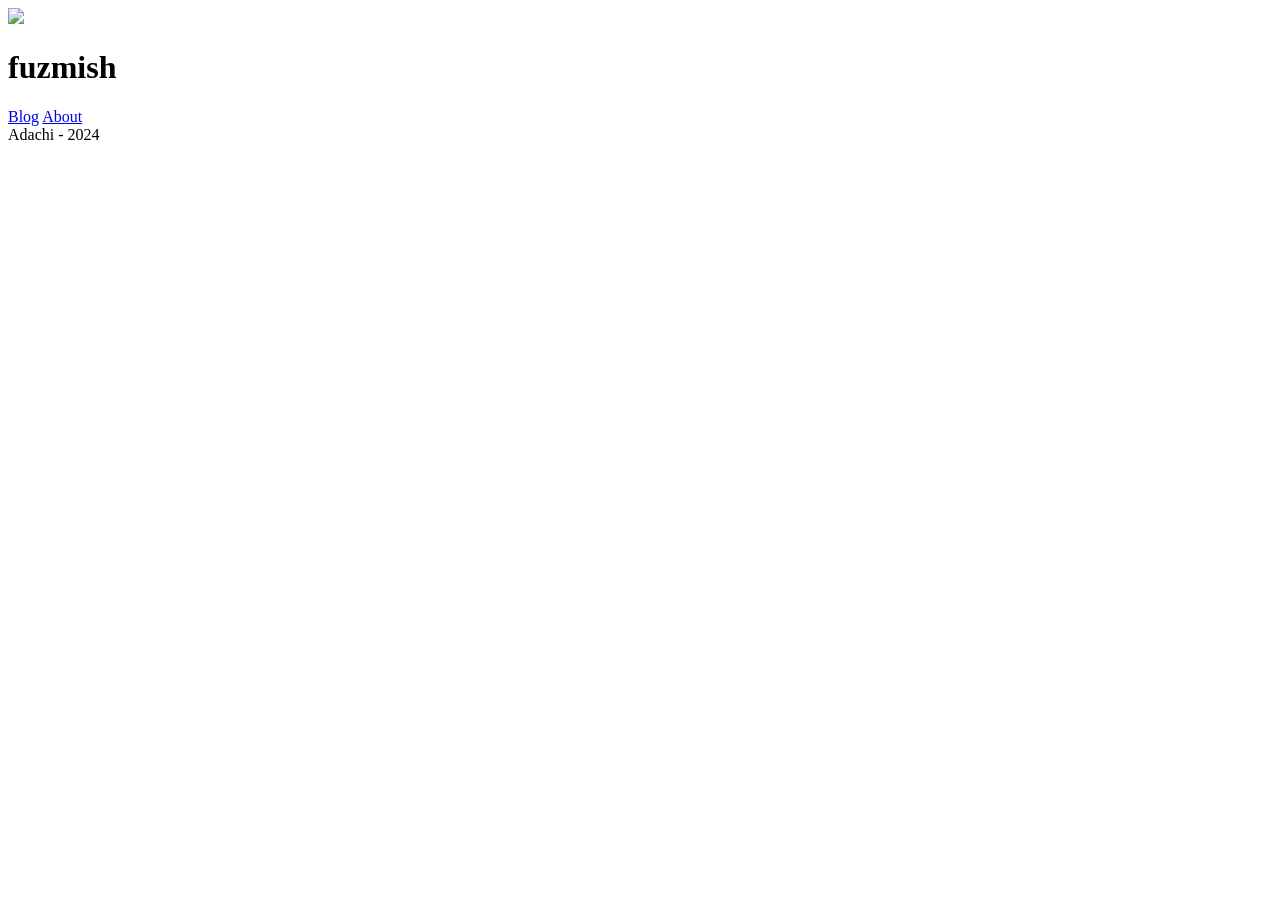
==== docs/index.html @ 8080a679 "e610ff02aa6e6e39d46fd8c698c9db8d4b856988" ====
<!doctype html><html><head><meta name=generator content="Hugo 0.150.0"><meta charset=utf-8><meta name=viewport content="width=device-width,initial-scale=1"><title>fuzmish</title><link rel=stylesheet href=/common.css><link rel=stylesheet href=/index.css><link rel=preconnect href=https://fonts.googleapis.com><link rel=preconnect href=https://fonts.gstatic.com crossorigin><link href="https://fonts.googleapis.com/css2?family=Zen+Old+Mincho:wght@400;700&display=swap" rel=stylesheet></head><body><div class=overlay><div class=content><img class=avatar src=https://avatars.githubusercontent.com/u/71511927><h1>fuzmish</h1><div class=links><a href=https://github.com/fuzmish title=GitHub><span class="si github" style=font-size:250%></span></a></div><div class=links><a href=/posts/>Blog</a>
<a href=/about/>About</a></div></div><div class=caption>&nbsp;</div></div><script>(function(){function e(){const e=[{url:"/images/0025.jpeg",caption:"Minato Mirai - 2023"},{url:"/images/0034.jpeg",caption:"Minato Mirai - 2023"},{url:"/images/0053.jpeg",caption:"Azabudai - 2023"},{url:"/images/0059.jpeg",caption:"San Francisco - 2023"},{url:"/images/0069.jpeg",caption:"Ikebukuro - 2023"},{url:"/images/0072.jpeg",caption:"San Francisco - 2023"},{url:"/images/0083.jpeg",caption:"San Francisco - 2023"},{url:"/images/0085.jpeg",caption:"Katsushika - 2024"},{url:"/images/0098.jpeg",caption:"Katsushika - 2024"},{url:"/images/0128.jpeg",caption:"Katsushika - 2024"},{url:"/images/0174.jpeg",caption:"Katsushika - 2024"},{url:"/images/0211.jpeg",caption:"Adachi - 2024"},{url:"/images/0289.jpeg",caption:"Minobu - 2024"},{url:"/images/0327.jpeg",caption:"Lake Motosu - 2024"},{url:"/images/0362.jpeg",caption:"Ogikubo - 2024"},{url:"/images/0367.jpeg",caption:"Ogikubo - 2024"},{url:"/images/0371.jpeg",caption:"Ogikubo - 2024"},{url:"/images/0528.jpeg",caption:"Shibuya - 2024"}],t=e[Math.floor(Math.random()*e.length)],n=document.querySelector("body");n&&(n.style.backgroundImage=`url("${t.url}")`);const s=document.querySelector(".caption");s&&(s.textContent=t.caption)}e(),document.querySelector(".avatar")?.addEventListener("click",e)})()</script></body></html>
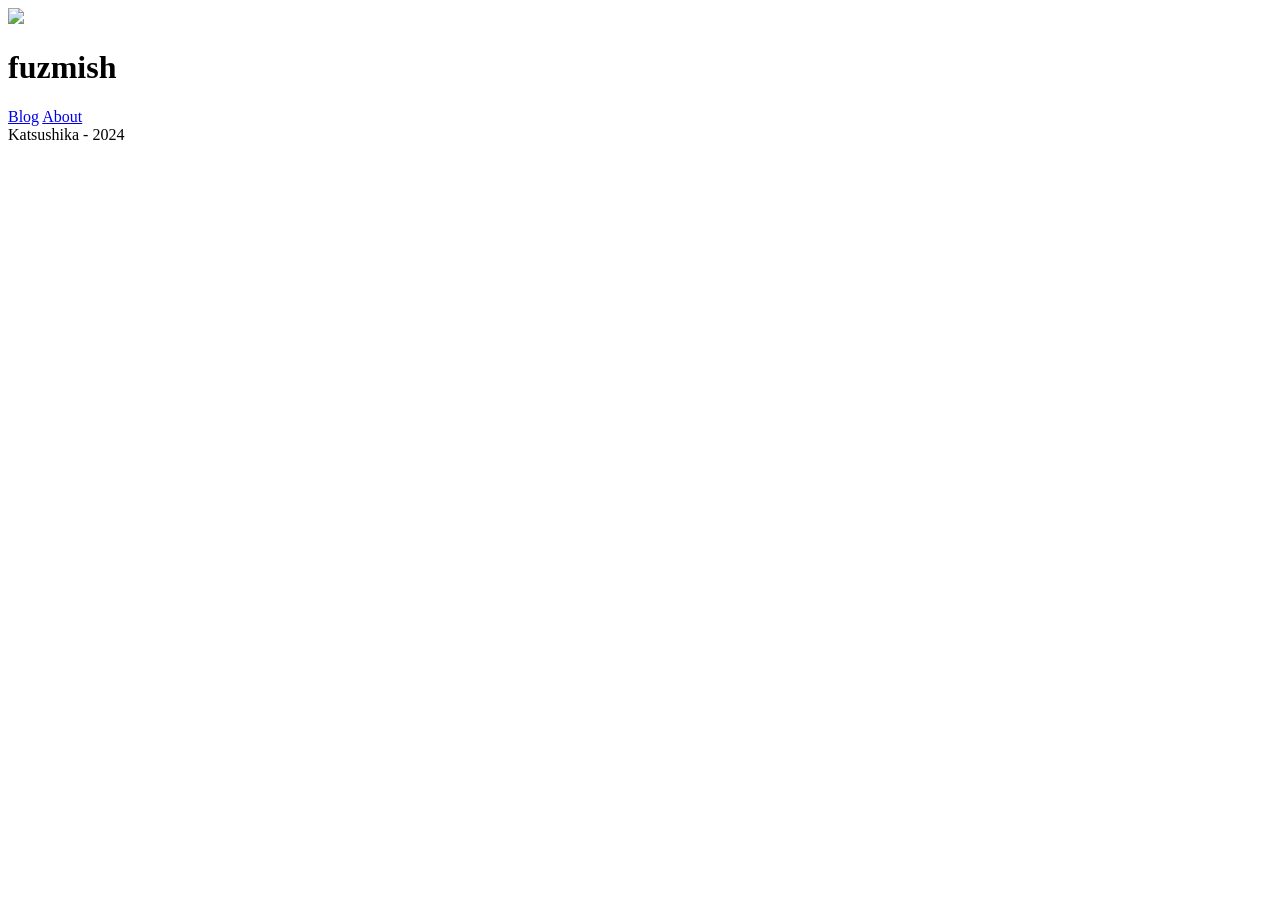
==== commit c8f7c00a: "26f03edd2e6f06bee75d2e31c795c2c0ade25ae5" ====
--- a/docs/index.html
+++ b/docs/index.html
@@ -1,2 +1,2 @@
-<!doctype html><html><head><meta name=generator content="Hugo 0.150.0"><meta charset=utf-8><meta name=viewport content="width=device-width,initial-scale=1"><title>fuzmish</title><link rel=stylesheet href=/common.css><link rel=stylesheet href=/index.css><link rel=preconnect href=https://fonts.googleapis.com><link rel=preconnect href=https://fonts.gstatic.com crossorigin><link href="https://fonts.googleapis.com/css2?family=Zen+Old+Mincho:wght@400;700&display=swap" rel=stylesheet></head><body><div class=overlay><div class=content><img class=avatar src=https://avatars.githubusercontent.com/u/71511927><h1>fuzmish</h1><div class=links><a href=https://github.com/fuzmish title=GitHub><span class="si github" style=font-size:250%></span></a></div><div class=links><a href=/posts/>Blog</a>
+<!doctype html><html><head><meta name=generator content="Hugo 0.150.0"><meta charset=utf-8><meta name=viewport content="width=device-width,initial-scale=1"><title>fuzmish</title><link rel=stylesheet href=/common.css><link rel=stylesheet href=/index.css></head><body><div class=overlay><div class=content><img class=avatar src=https://avatars.githubusercontent.com/u/71511927><h1>fuzmish</h1><div class=links><a href=https://github.com/fuzmish title=GitHub><span class="si github" style=font-size:250%></span></a></div><div class=links><a href=/posts/>Blog</a>
 <a href=/about/>About</a></div></div><div class=caption>&nbsp;</div></div><script>(function(){function e(){const e=[{url:"/images/0025.jpeg",caption:"Minato Mirai - 2023"},{url:"/images/0034.jpeg",caption:"Minato Mirai - 2023"},{url:"/images/0053.jpeg",caption:"Azabudai - 2023"},{url:"/images/0059.jpeg",caption:"San Francisco - 2023"},{url:"/images/0069.jpeg",caption:"Ikebukuro - 2023"},{url:"/images/0072.jpeg",caption:"San Francisco - 2023"},{url:"/images/0083.jpeg",caption:"San Francisco - 2023"},{url:"/images/0085.jpeg",caption:"Katsushika - 2024"},{url:"/images/0098.jpeg",caption:"Katsushika - 2024"},{url:"/images/0128.jpeg",caption:"Katsushika - 2024"},{url:"/images/0174.jpeg",caption:"Katsushika - 2024"},{url:"/images/0211.jpeg",caption:"Adachi - 2024"},{url:"/images/0289.jpeg",caption:"Minobu - 2024"},{url:"/images/0327.jpeg",caption:"Lake Motosu - 2024"},{url:"/images/0362.jpeg",caption:"Ogikubo - 2024"},{url:"/images/0367.jpeg",caption:"Ogikubo - 2024"},{url:"/images/0371.jpeg",caption:"Ogikubo - 2024"},{url:"/images/0528.jpeg",caption:"Shibuya - 2024"}],t=e[Math.floor(Math.random()*e.length)],n=document.querySelector("body");n&&(n.style.backgroundImage=`url("${t.url}")`);const s=document.querySelector(".caption");s&&(s.textContent=t.caption)}e(),document.querySelector(".avatar")?.addEventListener("click",e)})()</script></body></html>
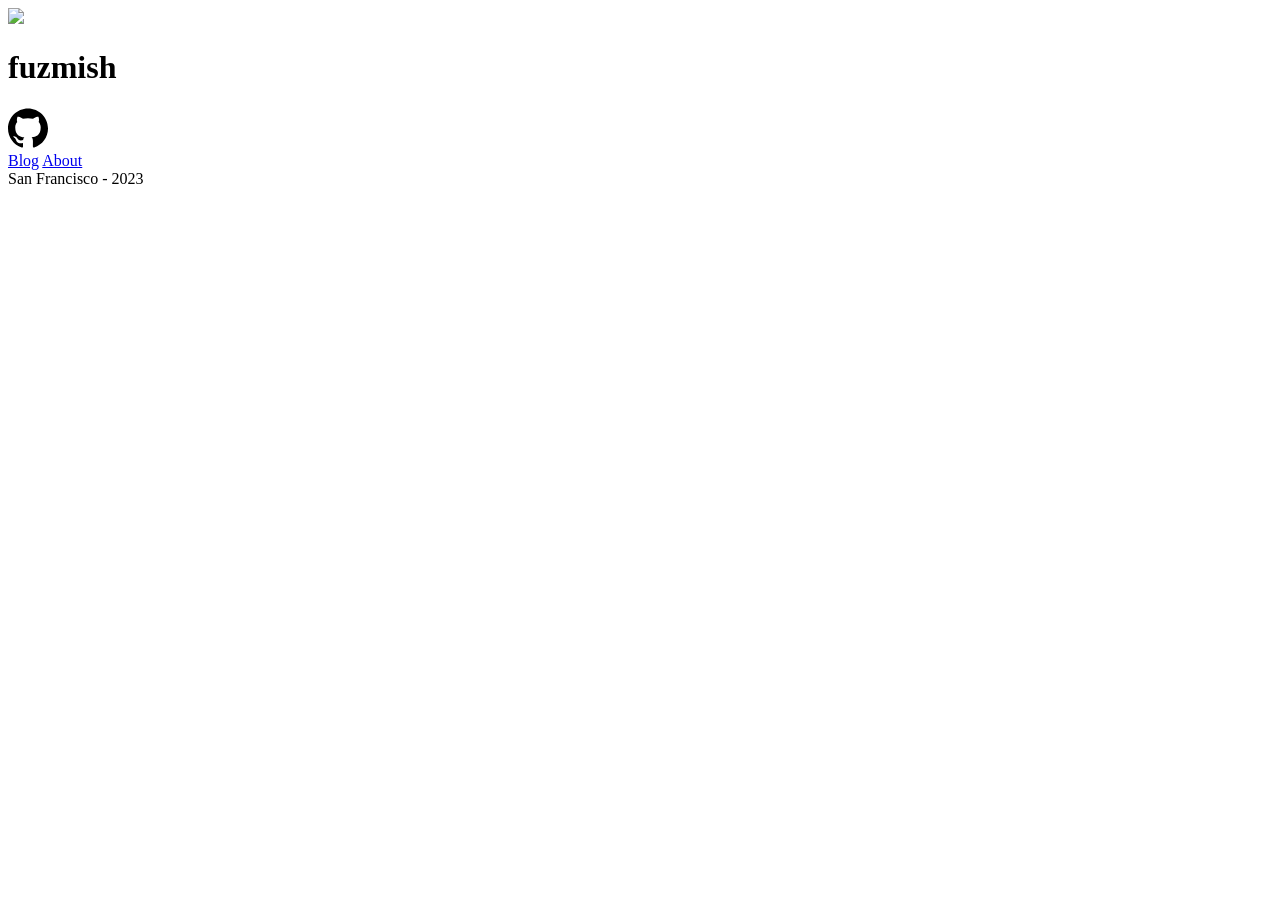
==== commit 137745be: "3be88798490df2a6f612608e09f704668377abce" ====
--- a/docs/index.html
+++ b/docs/index.html
@@ -1,2 +1,2 @@
-<!doctype html><html><head><meta name=generator content="Hugo 0.150.0"><meta charset=utf-8><meta name=viewport content="width=device-width,initial-scale=1"><title>fuzmish</title><link rel=stylesheet href=/common.css><link rel=stylesheet href=/index.css></head><body><div class=overlay><div class=content><img class=avatar src=https://avatars.githubusercontent.com/u/71511927><h1>fuzmish</h1><div class=links><a href=https://github.com/fuzmish title=GitHub><span class="si github" style=font-size:250%></span></a></div><div class=links><a href=/posts/>Blog</a>
+<!doctype html><html><head><meta name=generator content="Hugo 0.150.0"><meta charset=utf-8><meta name=viewport content="width=device-width,initial-scale=1"><title>fuzmish</title><link rel=stylesheet href=/common.css><link rel=stylesheet href=/index.css><script src=https://cdn.amplitude.com/libs/analytics-browser-2.11.1-min.js.gz></script><script src=https://cdn.amplitude.com/libs/plugin-session-replay-browser-1.8.0-min.js.gz></script><script>window.amplitude.add(window.sessionReplay.plugin({sampleRate:1})),window.amplitude.init("52a0e350438d2aa59636086a686eff34",{autocapture:{elementInteractions:!0}})</script></head><body><div class=overlay><div class=content><img class=avatar src=https://avatars.githubusercontent.com/u/71511927><h1>fuzmish</h1><div class=links><a href=https://github.com/fuzmish title=GitHub><svg class="si" viewBox="0 0 24 24" width="2.5em" height="2.5em"><path d="M12 .297c-6.63.0-12 5.373-12 12 0 5.303 3.438 9.8 8.205 11.385.6.113.82-.258.82-.577.0-.285-.01-1.04-.015-2.04-3.338.724-4.042-1.61-4.042-1.61C4.422 18.07 3.633 17.7 3.633 17.7c-1.087-.744.084-.729.084-.729 1.205.084 1.838 1.236 1.838 1.236 1.07 1.835 2.809 1.305 3.495.998.108-.776.417-1.305.76-1.605-2.665-.3-5.466-1.332-5.466-5.93.0-1.31.465-2.38 1.235-3.22-.135-.303-.54-1.523.105-3.176.0.0 1.005-.322 3.3 1.23.96-.267 1.98-.399 3-.405 1.02.006 2.04.138 3 .405 2.28-1.552 3.285-1.23 3.285-1.23.645 1.653.24 2.873.12 3.176.765.84 1.23 1.91 1.23 3.22.0 4.61-2.805 5.625-5.475 5.92.42.36.81 1.096.81 2.22.0 1.606-.015 2.896-.015 3.286.0.315.21.69.825.57C20.565 22.092 24 17.592 24 12.297c0-6.627-5.373-12-12-12"/></svg></a></div><div class=links><a href=/posts/>Blog</a>
 <a href=/about/>About</a></div></div><div class=caption>&nbsp;</div></div><script>(function(){function e(){const e=[{url:"/images/0025.jpeg",caption:"Minato Mirai - 2023"},{url:"/images/0034.jpeg",caption:"Minato Mirai - 2023"},{url:"/images/0053.jpeg",caption:"Azabudai - 2023"},{url:"/images/0059.jpeg",caption:"San Francisco - 2023"},{url:"/images/0069.jpeg",caption:"Ikebukuro - 2023"},{url:"/images/0072.jpeg",caption:"San Francisco - 2023"},{url:"/images/0083.jpeg",caption:"San Francisco - 2023"},{url:"/images/0085.jpeg",caption:"Katsushika - 2024"},{url:"/images/0098.jpeg",caption:"Katsushika - 2024"},{url:"/images/0128.jpeg",caption:"Katsushika - 2024"},{url:"/images/0174.jpeg",caption:"Katsushika - 2024"},{url:"/images/0211.jpeg",caption:"Adachi - 2024"},{url:"/images/0289.jpeg",caption:"Minobu - 2024"},{url:"/images/0327.jpeg",caption:"Lake Motosu - 2024"},{url:"/images/0362.jpeg",caption:"Ogikubo - 2024"},{url:"/images/0367.jpeg",caption:"Ogikubo - 2024"},{url:"/images/0371.jpeg",caption:"Ogikubo - 2024"},{url:"/images/0528.jpeg",caption:"Shibuya - 2024"}],t=e[Math.floor(Math.random()*e.length)],n=document.querySelector("body");n&&(n.style.backgroundImage=`url("${t.url}")`);const s=document.querySelector(".caption");s&&(s.textContent=t.caption)}e(),document.querySelector(".avatar")?.addEventListener("click",e)})()</script></body></html>
